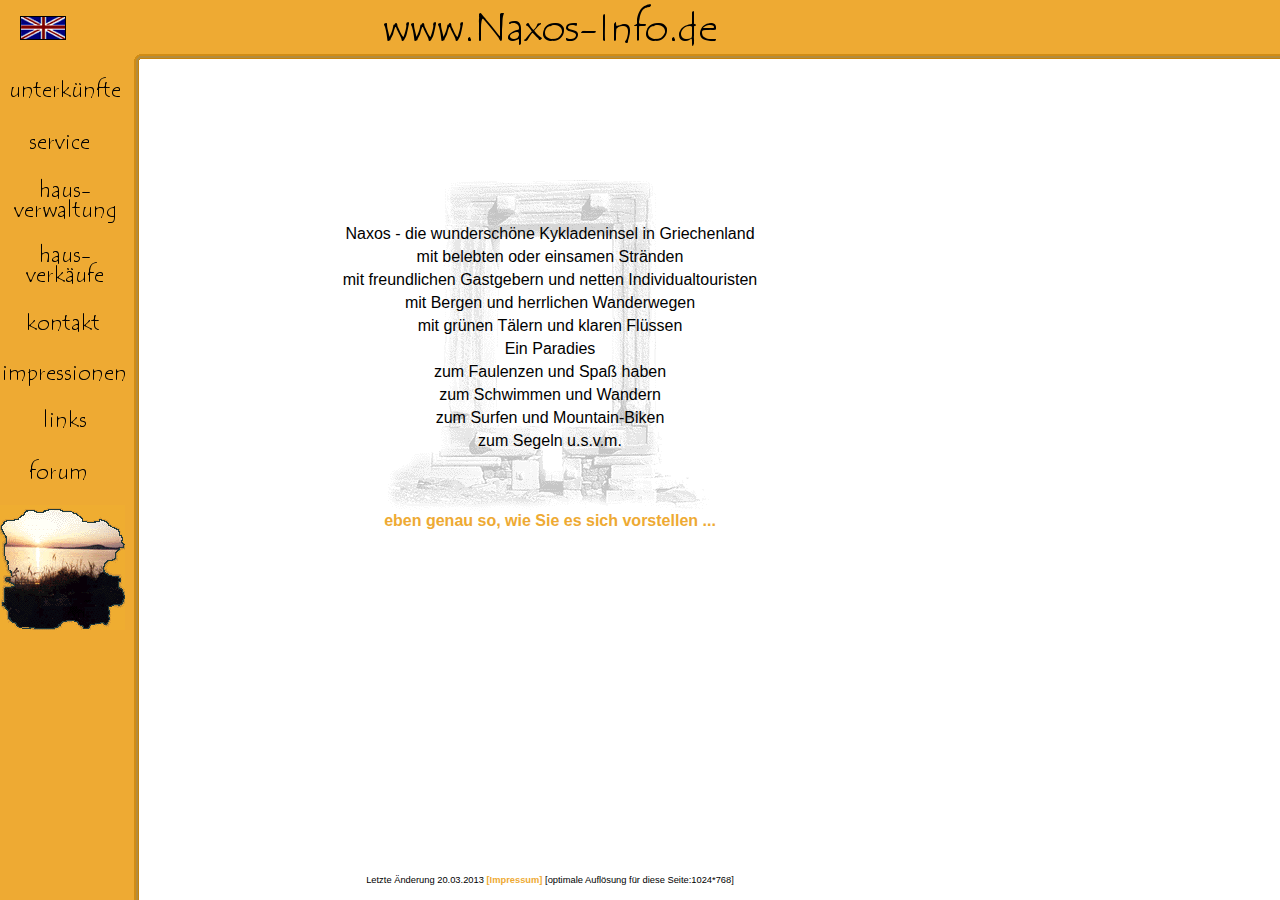
==== src/index.htm @ bfef233d "initial commit" ====
<html>
<head>
        <title>Naxos-Info</title>

        <meta name="author" content="Sebastian Weuthen">
        <meta name="publisher" content="Katharina Glanz">
        <meta name="copyright" content="Sebastian Weuthen">
        <meta name="keywords" content="naxos, kykladen, griechenland, hotel, aegean palace, ferienwohnung, immobilien, greece, cyclades">
        <meta name="description" content="Wir buchen Ihren Urlaub auf Naxos, vermitteln Zimmer, planen Unterhaltungsprogramm, verwalten Ihr Ferienhaus">
        <meta name="page-topic" content="Reise Tourismus">
        <meta name="page-type" content="Bild Foto, HTML-Formular">
        <meta name="audience" content="Alle">
        <meta name="robots" content="INDEX,FOLLOW">
        <meta name="date" content="2002-09-28">

        <link rel="stylesheet" type="text/css" href="style.css">

        <script language="JavaScript">
<!--

if(top.frames.length > 0)
    top.location.href=self.location;

var preloadArray = new Array();
var preloadArrayLength = 0;
function preloadImages()
{
        if (document.images)
        {
                var imgFiles = preloadImages.arguments;
                for (var i=0; i<imgFiles.length; i++)
                {
                    preloadArray[preloadArrayLength] = new Image;
                    preloadArray[preloadArrayLength].src = imgFiles[i];
                    preloadArrayLength++;
                }
        }
}

if (document.images) {
        preloadImages(
"images/trans.gif",
"images/fr_l_bg.gif",
"images/fr_lo_bg.gif",
"images/fr_o_bg.gif",
"images/logo.gif",
"images/flagge_e.gif",
"images/m_unterkuenfte.gif",
"images/m_service.gif",
"images/m_hausverwaltung.gif",
"images/m_impressionen.gif",
"images/m_kontakt.gif",
"images/m_links.gif",
"images/l_baum.gif",
"images/l_boot.gif",
"images/l_sonne.gif",
"images/l_felsen.gif",
"images/tor_2.gif"
);
}
//-->
</script>
<frameset cols="150,*" frameborder="no" border="0" framespacing="0">
        <frameset rows="70,*" frameborder="no" border="0" framespacing="0">
                <frame name="logo" src="d_logo.htm" scrolling="no" marginheight="0" marginwidth="0" noresize/>
                <frame name="menu" src="d_menu.htm" marginheight="0" marginwidth="0" scrolling="no" noresize/>
        </frameset>
        <frameset rows="70,*,25" frameborder="no" border="0" framespacing="0">
                <frame name="kopf" src="d_kopf.htm" marginheight="0" marginwidth="0" scrolling="no" noresize/>
                <frame name="body" src="de/einleitung.xml" scrolling="auto" marginheight="0" marginwidth="0" noresize/>
                <frame name="fuss" src="a_fuss.htm" scrolling="no" marginheight="0" marginwidth="0" noresize/>
        </frameset>
</frameset>
<body>
Wir buchen Ihren Urlaub auf Naxos, vermitteln Zimmer, planen Unterhaltungsprogramm, verwalten Ihr Ferienhaus
naxos, kykladen, griechenland, hotel, aegean palace, ferienwohnung, immobilien, greece, cyclades
</body>
</html>
---- src/style.css ----
/* ****************************************************** */
/* Author: Sebastian Weuthen
/* Style-Sheet-Definitionen
/* Last Modification: 2002-09-28
/* ****************************************************** */

body, table, tr, th, td, div {
font-size:12pt;
font-family:arial;
}

body.body {
background-image:url(images/menue/tor.gif);
background-repeat:no-repeat;
background-attachment:fixed;
background-position:center;
}

#naxostor {
text-align:left;
background-image:url(images/menue/tor.gif);
background-repeat:no-repeat;
background-attachment:fixed;
background-position:225px 100px;
}

#top {
position:absolute;
width:800px;
height:100px;
text-align:center;
}

#content {
position:absolute;
top:100px;
width:800px;
padding-top:50px;
height:310px;
text-align:center;
}

#bottom {
position:absolute;
top:460px;
width:800px;
height:50px;
text-align:center;
}

div.fenster {
width:800px;
text-align:center;
}

.unten
{
text-align:center;
font-size:7pt;
width:800px;
}

h1 {
font-size:14pt; 
font-family:arial;
font-weight:bold;
}

h1.allgemein {
font-size:12pt; 
font-family:arial;
font-weight:bold;
margin-top:0px;
margin-bottom:25px;
}

p.allgemein {
text-align:center;
margin-bottom:0px;
margin-top:5px;
}

a:link
{
color:#eeaa33;
text-decoration:none;
font-weight:bold;
}

a:visited
{
color:#eeaa33;
text-decoration:none;
font-weight:bold;
}

a:active
{
color:#eeaa33;
text-decoration:none;
}

a.klein:link
{
color:#eeaa33;
text-decoration:none;
font-size:7pt;
}

a.klein:visited
{
color:#eeaa33;
text-decoration:none;
font-size:7pt;
}

a.klein:active
{
color:#eeaa33;
text-decoration:none;
font-size:7pt;
}

img.menue {
margin-top:5px;
margin-bottom:10px;
}

img.hotel {
margin-right:10px;
}

span.klein
{
font-size:8pt;
}

span.fett
{
font-weight:bold;
}
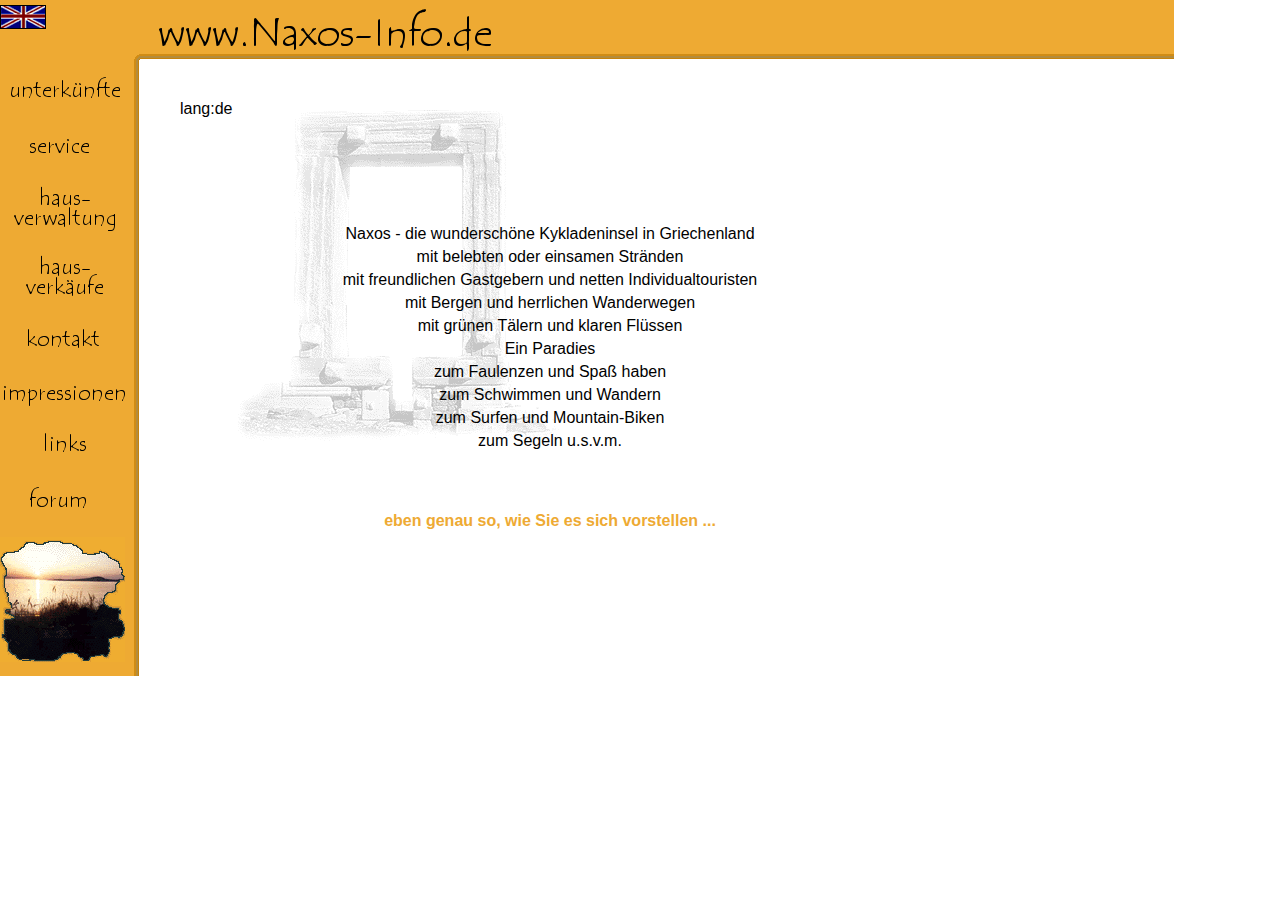
==== commit f0c36a60: "one pager alpha" ====
--- a/src/index.htm
+++ b/src/index.htm
@@ -15,64 +15,8 @@
 
         <link rel="stylesheet" type="text/css" href="style.css">
 
-        <script language="JavaScript">
-<!--
+		<frameset frameborder="no" border="0" framespacing="0">
+                <frame name="body" src="de/einleitung.xml" scrolling="auto" marginheight="0" marginwidth="0" noresize/>
+		</frameset>
 
-if(top.frames.length > 0)
-    top.location.href=self.location;
-
-var preloadArray = new Array();
-var preloadArrayLength = 0;
-function preloadImages()
-{
-        if (document.images)
-        {
-                var imgFiles = preloadImages.arguments;
-                for (var i=0; i<imgFiles.length; i++)
-                {
-                    preloadArray[preloadArrayLength] = new Image;
-                    preloadArray[preloadArrayLength].src = imgFiles[i];
-                    preloadArrayLength++;
-                }
-        }
-}
-
-if (document.images) {
-        preloadImages(
-"images/trans.gif",
-"images/fr_l_bg.gif",
-"images/fr_lo_bg.gif",
-"images/fr_o_bg.gif",
-"images/logo.gif",
-"images/flagge_e.gif",
-"images/m_unterkuenfte.gif",
-"images/m_service.gif",
-"images/m_hausverwaltung.gif",
-"images/m_impressionen.gif",
-"images/m_kontakt.gif",
-"images/m_links.gif",
-"images/l_baum.gif",
-"images/l_boot.gif",
-"images/l_sonne.gif",
-"images/l_felsen.gif",
-"images/tor_2.gif"
-);
-}
-//-->
-</script>
-<frameset cols="150,*" frameborder="no" border="0" framespacing="0">
-        <frameset rows="70,*" frameborder="no" border="0" framespacing="0">
-                <frame name="logo" src="d_logo.htm" scrolling="no" marginheight="0" marginwidth="0" noresize/>
-                <frame name="menu" src="d_menu.htm" marginheight="0" marginwidth="0" scrolling="no" noresize/>
-        </frameset>
-        <frameset rows="70,*,25" frameborder="no" border="0" framespacing="0">
-                <frame name="kopf" src="d_kopf.htm" marginheight="0" marginwidth="0" scrolling="no" noresize/>
-                <frame name="body" src="de/einleitung.xml" scrolling="auto" marginheight="0" marginwidth="0" noresize/>
-                <frame name="fuss" src="a_fuss.htm" scrolling="no" marginheight="0" marginwidth="0" noresize/>
-        </frameset>
-</frameset>
-<body>
-Wir buchen Ihren Urlaub auf Naxos, vermitteln Zimmer, planen Unterhaltungsprogramm, verwalten Ihr Ferienhaus
-naxos, kykladen, griechenland, hotel, aegean palace, ferienwohnung, immobilien, greece, cyclades
-</body>
 </html>--- a/src/style.css
+++ b/src/style.css
@@ -26,6 +26,8 @@
 
 #top {
 position:absolute;
+left:150px;
+top;70px;
 width:800px;
 height:100px;
 text-align:center;
@@ -33,7 +35,8 @@
 
 #content {
 position:absolute;
-top:100px;
+top:170px;
+left:150px;
 width:800px;
 padding-top:50px;
 height:310px;
